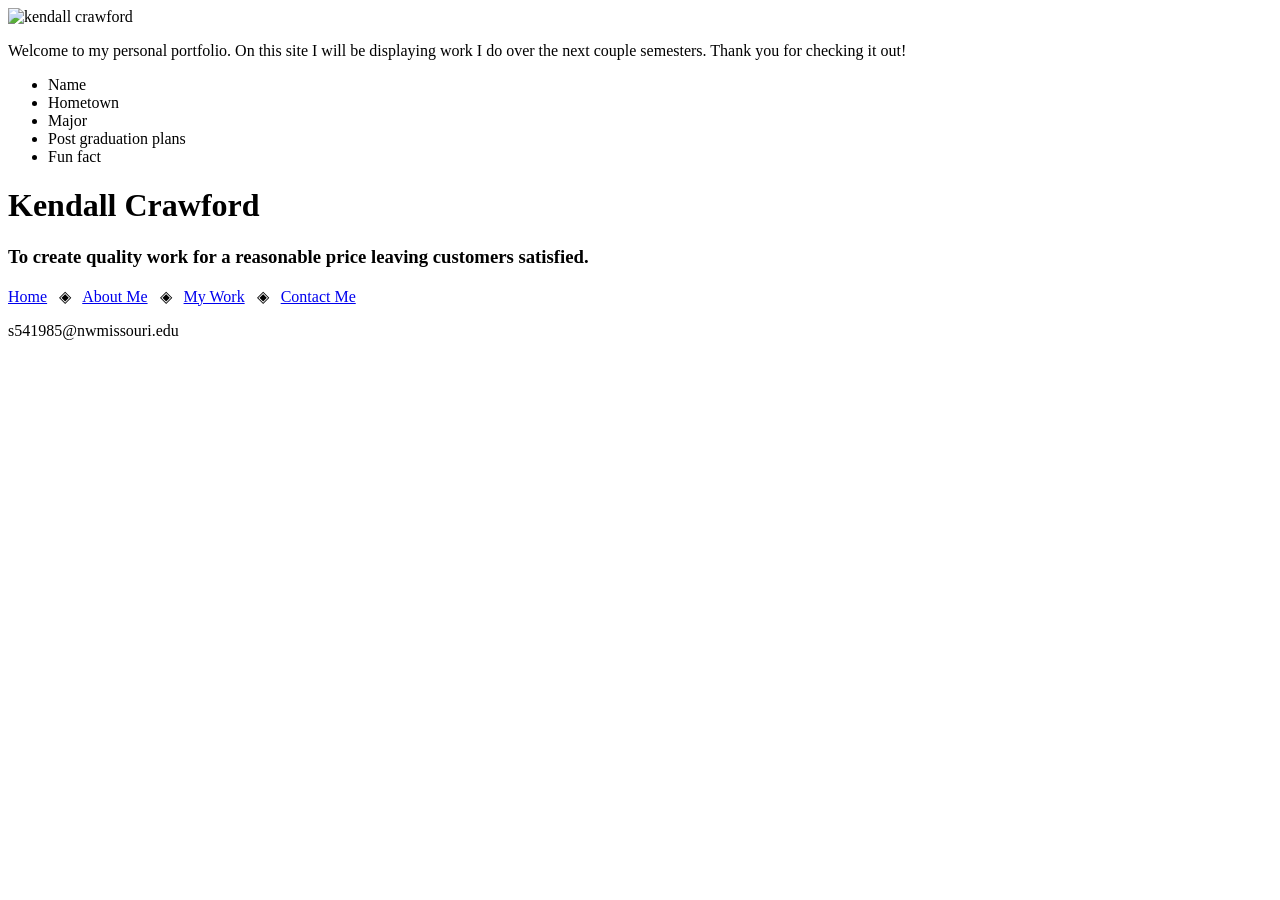
==== about.html @ 000035a5 "Milestone 3" ====
<!DOCTYPE html>
<!-- 
     Kendall Crawford
     about.html
     9/14/2023 
-->
<html lang="eng">
<head>
    <title>Kendall Crawford: About</title>
    <meta charset="utf-8">
    <img src="images/kendallcrawford.jpg" alt="kendall crawford" height="444" width="250">
</head>
    
<!-- Personal portfolio for work done for classes -->
<main>
    <p>Welcome to my personal portfolio. On this site I will be displaying work I do over the next couple semesters. Thank you for checking it out!</p>
    
    <div id="about">
        <ul>
        <li>Name</li>
        <li>Hometown</li>
        <li>Major</li>
        <li>Post graduation plans</li>
        <li>Fun fact</li>
        </ul>
    </div>
</main>

<header>
    <h1>Kendall Crawford</h1>
    <h3>To create quality work for a reasonable price leaving customers satisfied.</h3>
</header>

<nav>
    <p><a href="index.html">Home</a> &nbsp; &#9672; &nbsp;
       <a href="about.html">About Me</a> &nbsp; &#9672; &nbsp;
       <a href="work.html">My Work</a> &nbsp; &#9672; &nbsp;
       <a href="contact">Contact Me</a></p>
</nav>
    
<footer>
    <p><a href="mailto:s541985@nwmissouri.edu"></a></p>
    <p>s541985@nwmissouri.edu</p>
</footer>
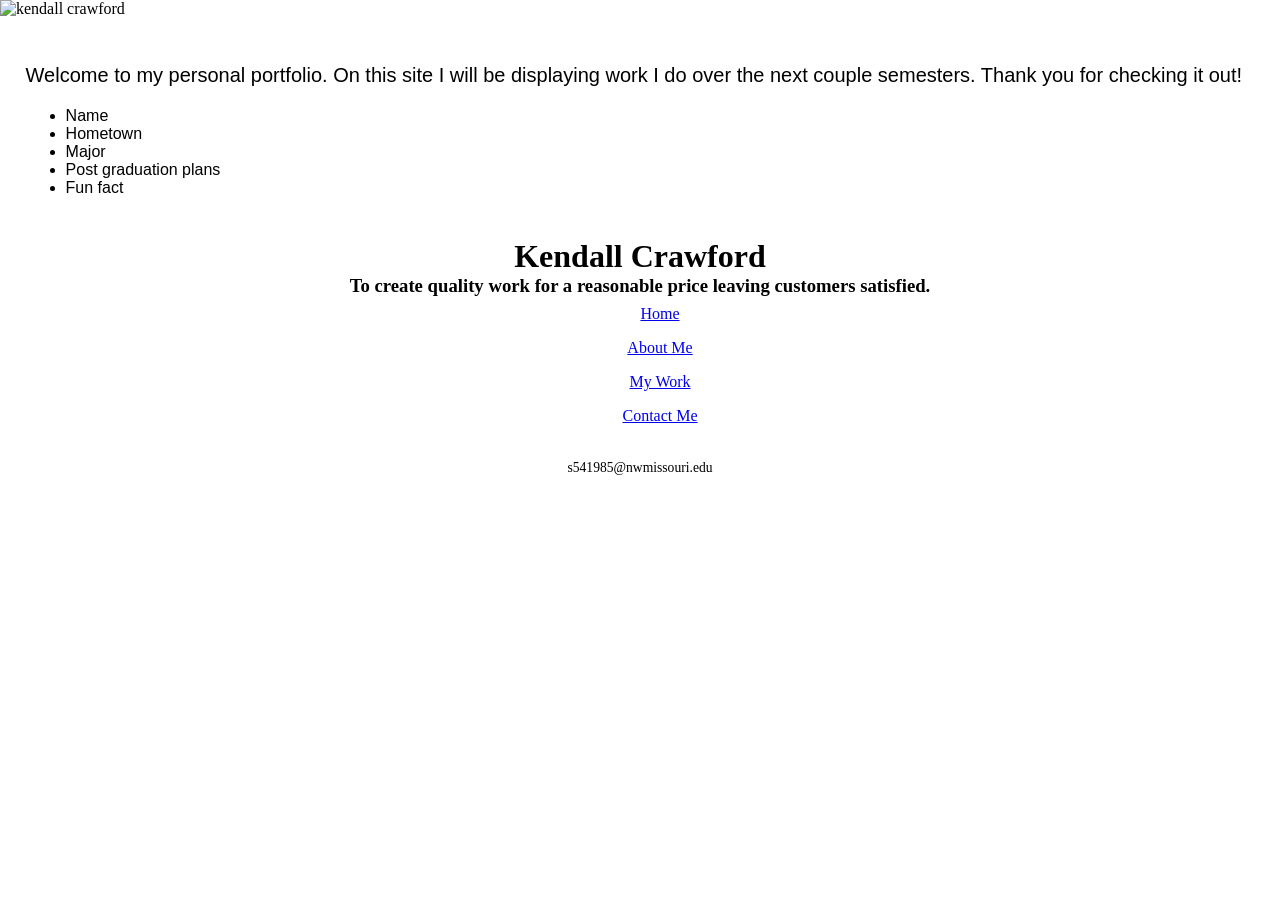
==== commit ca8572a2: "milestone 4" ====
--- a/about.html
+++ b/about.html
@@ -8,10 +8,12 @@
 <head>
     <title>Kendall Crawford: About</title>
     <meta charset="utf-8">
-    <img src="images/kendallcrawford.jpg" alt="kendall crawford" height="444" width="250">
+    <link rel="stylesheet" href="css/styles.css">
+    <img src="images/kendallcrawford.jpg" alt="kendall crawford">
 </head>
     
 <!-- Personal portfolio for work done for classes -->
+<body>
 <main>
     <p>Welcome to my personal portfolio. On this site I will be displaying work I do over the next couple semesters. Thank you for checking it out!</p>
     
@@ -32,13 +34,18 @@
 </header>
 
 <nav>
-    <p><a href="index.html">Home</a> &nbsp; &#9672; &nbsp;
-       <a href="about.html">About Me</a> &nbsp; &#9672; &nbsp;
-       <a href="work.html">My Work</a> &nbsp; &#9672; &nbsp;
-       <a href="contact">Contact Me</a></p>
+    <ul>
+        <li><a href="index.html">Home</a></li> 
+        <li><a href="about.html">About Me</a></li>
+        <li><a href="work.html">My Work</a></li>
+        <li><a href="contact">Contact Me</a></li>
+    </ul>
 </nav>
     
 <footer>
-    <p><a href="mailto:s541985@nwmissouri.edu"></a></p>
+    <p><a href="mailto:s541985@nwmissouri.edu" class="link"></a></p>
     <p>s541985@nwmissouri.edu</p>
-</footer>+</footer>
+</body>
+    
+</html>
--- a/css/styles.css
+++ b/css/styles.css
@@ -0,0 +1,88 @@
+/* 
+Author: Kendall Crawford
+Date: 9/20/2023
+File Name: styles.css
+*/
+
+/* Rules for styles throughout the style sheet */
+
+/* CSS Reset */
+header, nav, body, main, footer, img, h1, h3 {
+    margin: 0;
+    padding: 0;
+    border: 0;
+}
+
+/* Style rules for body and images */
+body {
+    background-color: white;
+}
+img {
+    max-width: 100%;
+    display: block;
+    margin: auto;
+}
+
+/* Style rules for navigation area */
+nav {
+    background-color: white;
+}
+
+nav ul {
+    list-style: none;
+    margin: 0;
+    text-align: center;
+}
+
+nav li {
+    display: block;
+    color: black;
+    padding-top: 0.5em;
+    padding-bottom: 0.5em;
+    padding-left: 2em;
+    padding-right: 2em;
+    text-decoration: none;
+}
+
+/* Style rules for main content */
+main {
+    padding: 2%;
+    font-family: Arial;
+}
+
+main p {
+    font-size: 1.25em;
+}
+
+h1 {
+    text-align: center;
+    margin: auto;
+}
+
+h3 {
+    text-align: center;
+    margin: auto;
+}
+
+.link {
+    color: blue;
+    text-decoration: none;
+    font-weight: bold;
+    font-style: italic;
+}
+
+/* Style rules for footer content */
+footer {
+    text-align: center;
+    font-size: 0.85em;
+    color: black;
+    padding-top: 1%;
+    padding-bottom: 1%;
+    padding-left: 0%;
+    padding-right: 0%;
+}
+
+footer a {
+    color: black;
+    text-decoration-color: none;
+}
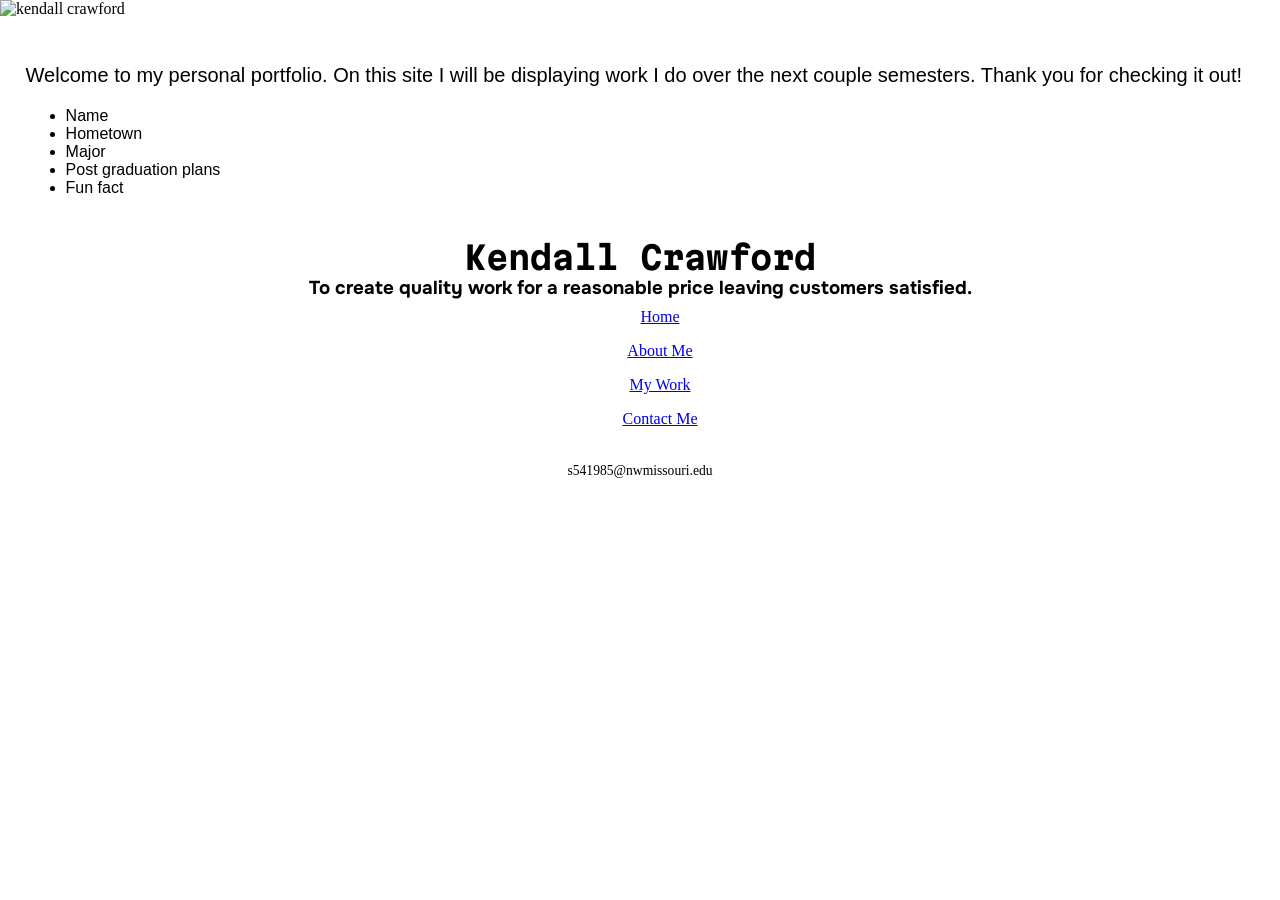
==== commit f945cefc: "milestone 5" ====
--- a/about.html
+++ b/about.html
@@ -9,7 +9,9 @@
     <title>Kendall Crawford: About</title>
     <meta charset="utf-8">
     <link rel="stylesheet" href="css/styles.css">
+    <meta name="viewport" content="width=device-width, initial-scale=1">
     <img src="images/kendallcrawford.jpg" alt="kendall crawford">
+    <link href="https://fonts.googleapis.com/css2?family=Martian+Mono&family=Onest&display=swap" rel="stylesheet">
 </head>
     
 <!-- Personal portfolio for work done for classes -->
@@ -17,7 +19,7 @@
 <main>
     <p>Welcome to my personal portfolio. On this site I will be displaying work I do over the next couple semesters. Thank you for checking it out!</p>
     
-    <div id="about">
+    <div id="about" class="rounds">
         <ul>
         <li>Name</li>
         <li>Hometown</li>
--- a/css/styles.css
+++ b/css/styles.css
@@ -21,6 +21,16 @@
     max-width: 100%;
     display: block;
     margin: auto;
+}
+
+/* Styles for mobile viewport */
+
+/* Style rules to show mobile class and hide tab-desk class */
+.mobile {
+    display: block;
+}
+.tab-desk {
+    display: none;
 }
 
 /* Style rules for navigation area */
@@ -57,11 +67,13 @@
 h1 {
     text-align: center;
     margin: auto;
+    font-family: 'Martian Mono', monospace;
 }
 
 h3 {
     text-align: center;
     margin: auto;
+    font-family: 'Onest', sans-serif;
 }
 
 .link {
